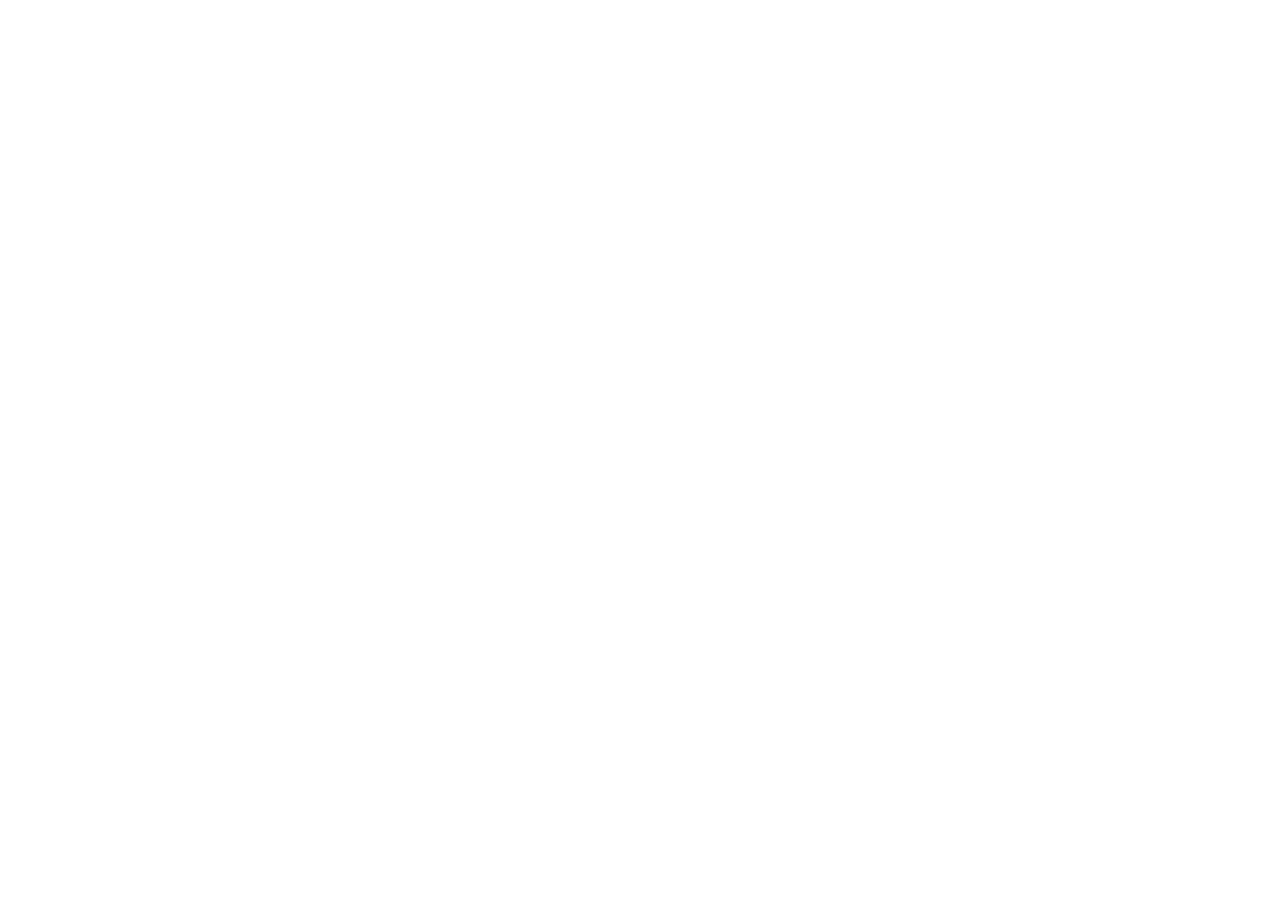
==== 03-Bootstrap-forms/index.html @ 65bff5d0 "smiley grid exercise completed" ====
<!DOCTYPE html>
<html>
  <head>
    <meta charset="utf-8">
    <meta name="viewport" content="width=device-width, initial-scale=1">
    <title>Bootstrap form</title>
    <link href="https://cdn.jsdelivr.net/npm/bootstrap@5.1.3/dist/css/bootstrap.min.css" rel="stylesheet" integrity="sha384-1BmE4kWBq78iYhFldvKuhfTAU6auU8tT94WrHftjDbrCEXSU1oBoqyl2QvZ6jIW3" crossorigin="anonymous">
  </head>
  <body>
    <!-- Build your responsive signup form here -->
  </body>
</html>
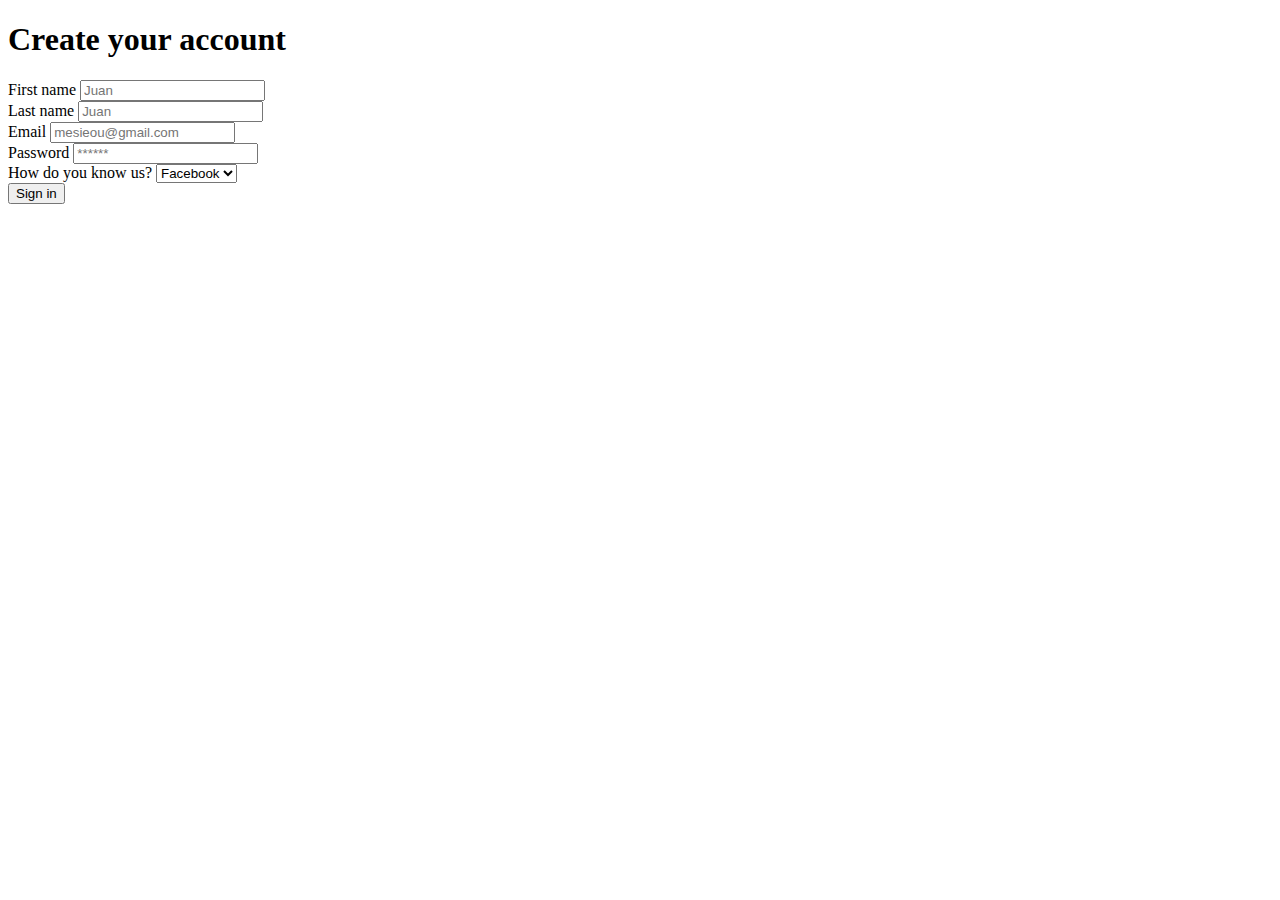
==== commit 13fca872: "bootstrap forms exercise completed" ====
--- a/03-Bootstrap-forms/index.html
+++ b/03-Bootstrap-forms/index.html
@@ -7,6 +7,44 @@
     <link href="https://cdn.jsdelivr.net/npm/bootstrap@5.1.3/dist/css/bootstrap.min.css" rel="stylesheet" integrity="sha384-1BmE4kWBq78iYhFldvKuhfTAU6auU8tT94WrHftjDbrCEXSU1oBoqyl2QvZ6jIW3" crossorigin="anonymous">
   </head>
   <body>
+    <div class="container">
+      <h1 class="my-5 text-center">Create your account</h1>
+      <div class="row justify-content-center">
+        <div class="col-12 col-sm-4">
+          <form action="#">
+            <div class="d-flex justify-content-between">
+              <div class="mb-3">
+                <label class="form-label" for="first-name">First name</label>
+                <input class="form-control" type="text" id="first-name" placeholder="Juan">
+              </div>
+              <div class="mb-3">
+                <label class="form-label" for="last-name">Last name</label>
+                <input class="form-control" type="text" id="last-name" placeholder="Juan">
+              </div>
+            </div>
+            <div class="mb-3">
+              <label class="form-label" for="email">Email</label>
+              <input class="form-control" type="text" id="email" placeholder="mesieou@gmail.com">
+            </div>
+            <div class="mb-3">
+              <label class="form-label" for="password">Password</label>
+              <input class="form-control" type="text" id="password" placeholder="******">
+            </div>
+            <div class="mb-3">
+              <label class="form-label" for="know-us">How do you know us?</label>
+              <select class="form-select" name="platforms" id="know-us">
+                <option value="facebook">Facebook</option>
+                <option value="google">Google</option>
+                <option value="a-friend">A friend</option>
+              </select>
+            </div>
+            <div class="d-flex">
+              <input type="submit" value="Sign in" class="btn btn-primary flex-grow-1">
+            </div>
+          </form>
+        </div>
+      </div>
+    </div>
     <!-- Build your responsive signup form here -->
   </body>
 </html>
